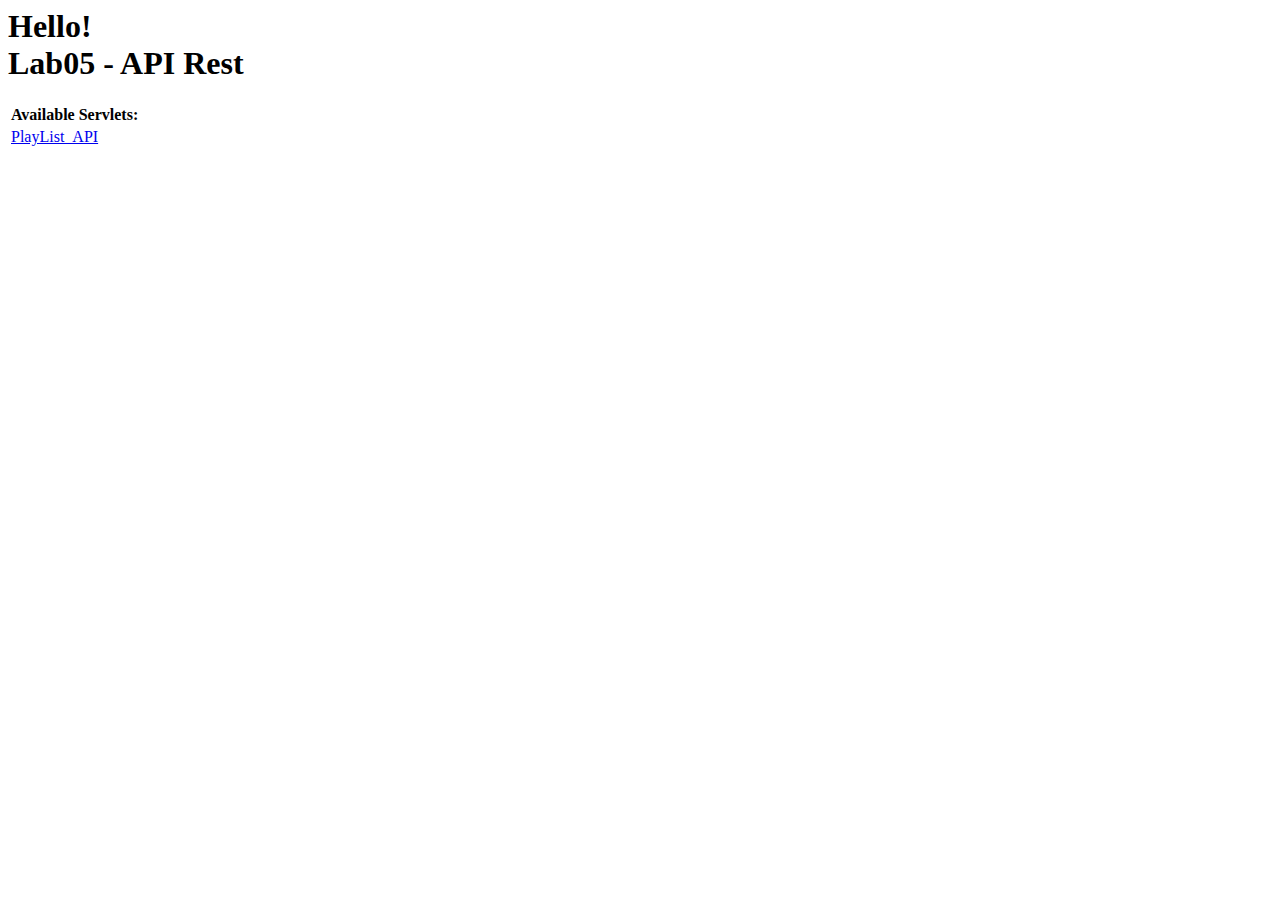
==== src/main/webapp/index.html @ 77c9bdb2 "Comenzando ..." ====
<!DOCTYPE HTML PUBLIC "-//W3C//DTD HTML 4.01 Transitional//EN">
<!-- The HTML 4.01 Transitional DOCTYPE declaration-->
<!-- above set at the top of the file will set     -->
<!-- the browser's rendering engine into           -->
<!-- "Quirks Mode". Replacing this declaration     -->
<!-- with a "Standards Mode" doctype is supported, -->
<!-- but may lead to some differences in layout.   -->

<html>
  <head>
    <meta http-equiv="content-type" content="text/html; charset=UTF-8">
    <title>Lab05 - API Rest</title>
  </head>

  <body>
    <h1>Hello! <br> Lab05 - API Rest </h1>
	
    <table>
      <tr>
        <td colspan="2" style="font-weight:bold;">Available Servlets:</td>        
      </tr>
      <tr>
        <td><a href="api/lists">PlayList_API</a></td>
      </tr>
    </table>
  </body>
</html>
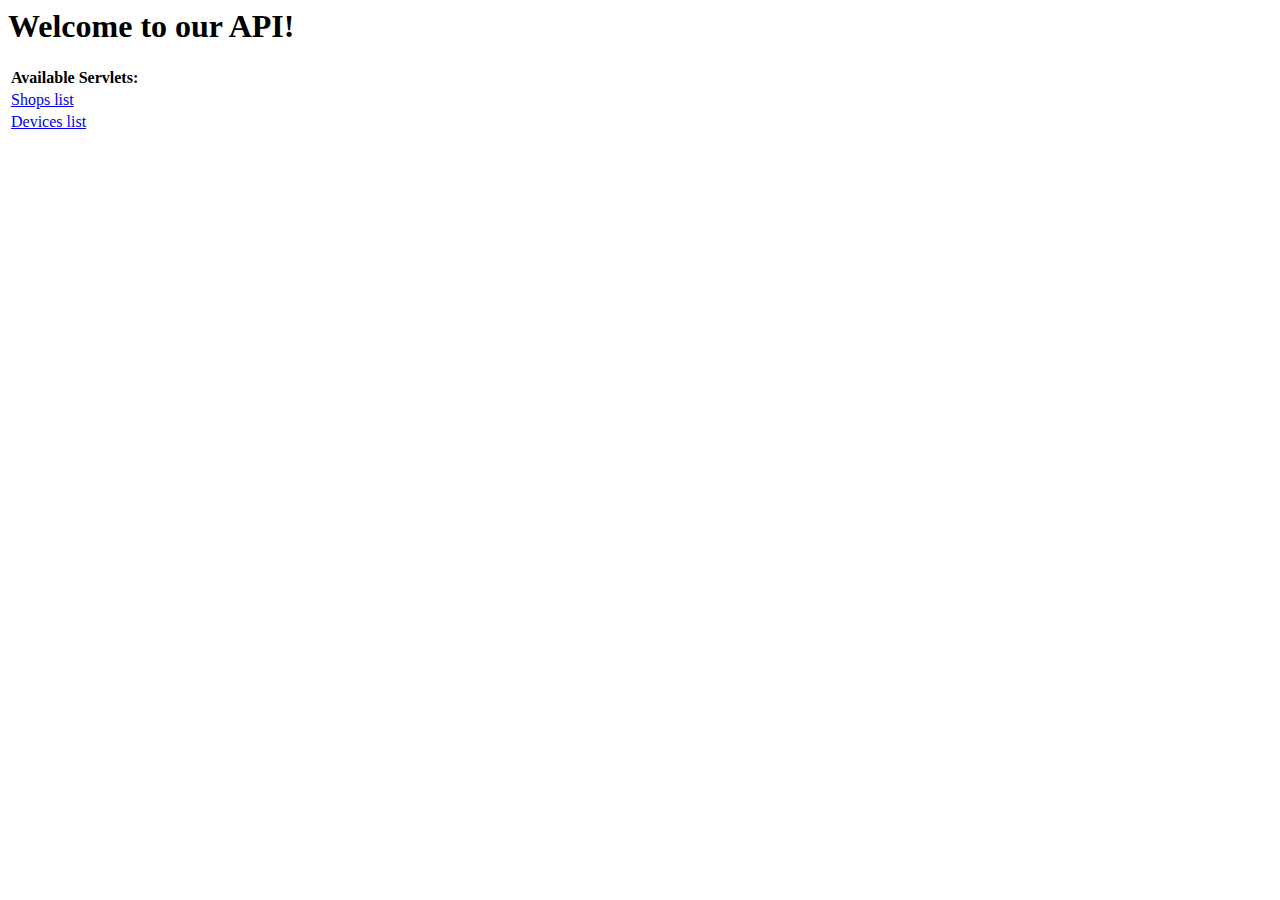
==== commit f3f3e9a7: "Upload project" ====
--- a/src/main/webapp/index.html
+++ b/src/main/webapp/index.html
@@ -9,18 +9,21 @@
 <html>
   <head>
     <meta http-equiv="content-type" content="text/html; charset=UTF-8">
-    <title>Lab05 - API Rest</title>
+    <title>API-ElectronicDevices</title>
   </head>
 
   <body>
-    <h1>Hello! <br> Lab05 - API Rest </h1>
+    <h1>Welcome to our API!</h1>
 	
     <table>
       <tr>
         <td colspan="2" style="font-weight:bold;">Available Servlets:</td>        
       </tr>
       <tr>
-        <td><a href="api/lists">PlayList_API</a></td>
+        <td><a href="api/v1/shops">Shops list</a></td>
+      </tr>
+      <tr>
+      	<td><a href="api/v1/devices">Devices list</a></td>
       </tr>
     </table>
   </body>
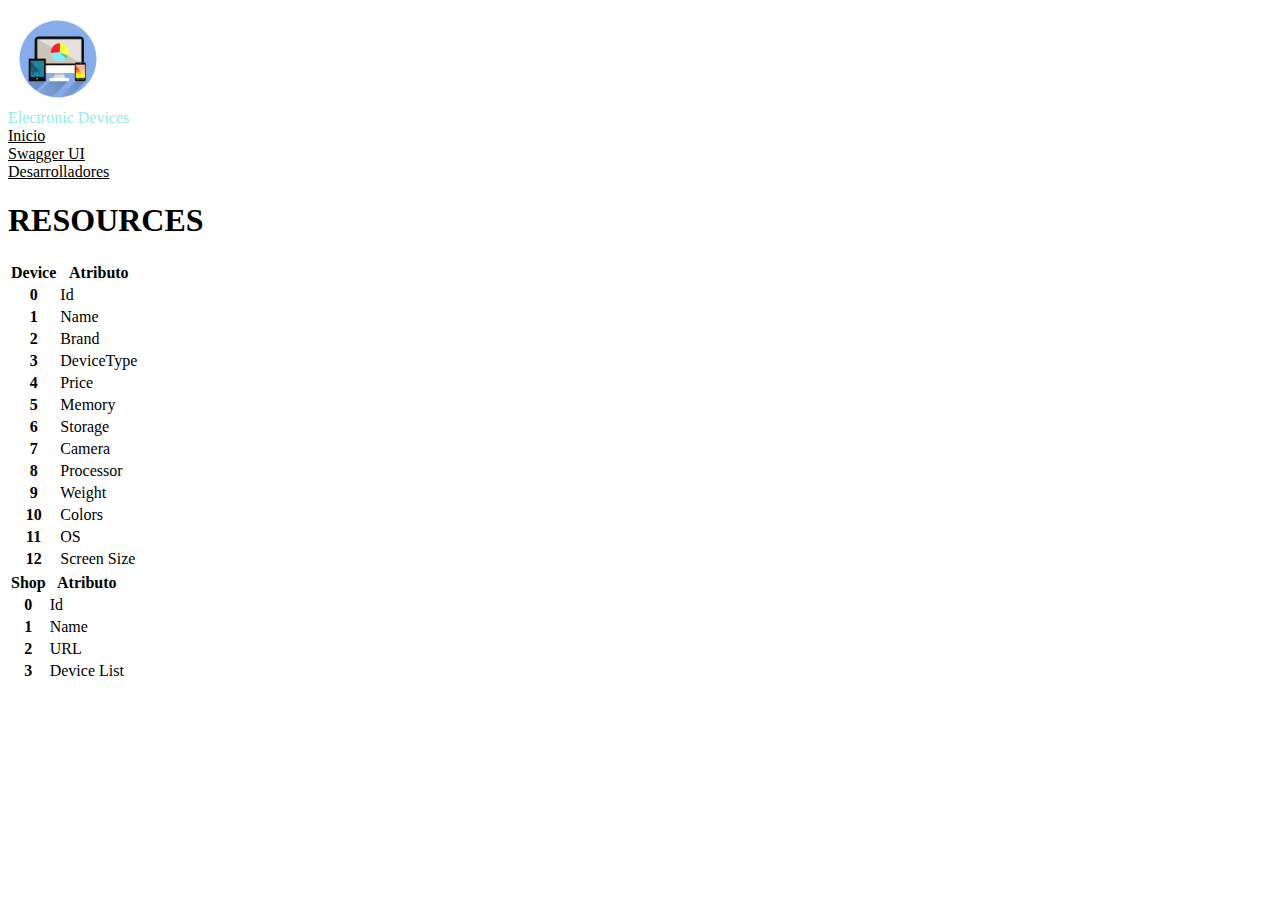
==== commit 177f23e5: "Mejorar la API" ====
--- a/src/main/webapp/index.html
+++ b/src/main/webapp/index.html
@@ -1,31 +1,120 @@
 <!DOCTYPE HTML PUBLIC "-//W3C//DTD HTML 4.01 Transitional//EN">
-<!-- The HTML 4.01 Transitional DOCTYPE declaration-->
-<!-- above set at the top of the file will set     -->
-<!-- the browser's rendering engine into           -->
-<!-- "Quirks Mode". Replacing this declaration     -->
-<!-- with a "Standards Mode" doctype is supported, -->
-<!-- but may lead to some differences in layout.   -->
 
-<html>
-  <head>
-    <meta http-equiv="content-type" content="text/html; charset=UTF-8">
-    <title>API-ElectronicDevices</title>
-  </head>
+<html lang="en">
+<head>
+    <meta charset="UTF-8">
+    <meta http-equiv="X-UA-Compatible" content="IE=edge">
+    <meta name="viewport" content="width=device-width, initial-scale=1.0">
+    <link href="https://cdn.jsdelivr.net/npm/bootstrap@5.0.1/dist/css/bootstrap.min.css" rel="stylesheet" integrity="sha384-+0n0xVW2eSR5OomGNYDnhzAbDsOXxcvSN1TPprVMTNDbiYZCxYbOOl7+AMvyTG2x" crossorigin="anonymous">
+    <link rel="stylesheet" href="cssStyle.css">
+    <link rel="icon" href="iconApi.png">
+    <title>Electronic Devices</title>
+</head>
+<body>
+    
+    <div class="titulo d-flex flex-row justify-content-center align-items-center text-center"><div><img class="logo" src="iconAPI.png" alt=""></div><div class="textoColor fs-1">Electronic Devices</div></div>
+    <nav class="container-fluid">
+        <div class="row mb-5 justify-content-md-center">
+            <a href="index.html" class="text-decoration-none navSection col text-center d-flex justify-content-center align-items-center"><div class="textoNegro text-center fs-2">Inicio</div></a>
+            <a href="https://api-electronicdevices-313314.nw.r.appspot.com/docs/index.html" class="text-decoration-none navSection col text-center d-flex justify-content-center align-items-center"><div class="textoNegro text-center fs-2">Swagger UI</div></a>
+            <a href="developers.html" class="text-decoration-none navSection col text-center d-flex justify-content-center align-items-center"><div class="textoNegro text-center fs-2">Desarrolladores</div></a>
+        </div>
+    </nav>
 
-  <body>
-    <h1>Welcome to our API!</h1>
-	
-    <table>
-      <tr>
-        <td colspan="2" style="font-weight:bold;">Available Servlets:</td>        
-      </tr>
-      <tr>
-        <td><a href="api/v1/shops">Shops list</a></td>
-      </tr>
-      <tr>
-      	<td><a href="api/v1/devices">Devices list</a></td>
-      </tr>
-    </table>
-  </body>
+    <div class="container">
+      <div class="row justify-content-center"> <div class="col"><h1>RESOURCES</h1></div></div>
+      <div class="row mb-5">
+
+        <table class="table table-sm">
+          <thead>
+            <tr class="table-active">
+              <th scope="col">Device</th>
+              <th scope="col">Atributo</th>
+            </tr>
+          </thead>
+          <tbody>
+          	<tr>
+              <th scope="row">0</th>
+              <td>Id</td>
+            </tr>
+            <tr class="table-info">
+              <th scope="row">1</th>
+              <td>Name</td>
+            </tr>
+            <tr>
+              <th scope="row">2</th>
+              <td>Brand</td>
+            </tr>
+            <tr class="table-info">
+              <th scope="row">3</th>
+              <td>DeviceType</td>
+            </tr>
+            <tr>
+              <th scope="row">4</th>
+              <td>Price</td>
+            </tr>
+            <tr class="table-info">
+              <th scope="row">5</th>
+              <td>Memory</td>
+            </tr>
+            <tr>
+              <th scope="row">6</th>
+              <td>Storage</td>
+            </tr>
+            <tr class="table-info">
+              <th scope="row">7</th>
+              <td>Camera</td>
+            </tr>
+            <tr>
+              <th scope="row">8</th>
+              <td>Processor</td>
+            </tr>
+            <tr class="table-info">
+              <th scope="row">9</th>
+              <td>Weight</td>
+            </tr>
+            <tr>
+              <th scope="row">10</th>
+              <td>Colors</td>
+            </tr>
+            <tr class="table-info">
+              <th scope="row">11</th>
+              <td>OS</td>
+            </tr>
+            <tr>
+              <th scope="row">12</th>
+              <td>Screen Size</td>
+            </tr>
+           
+          </tbody>
+        </table>
+        <table class="table table-sm">
+          <thead>
+            <tr class="table-active">
+              <th scope="col">Shop</th>
+              <th scope="col">Atributo</th>
+            </tr>
+          </thead>
+          <tbody>
+          	<tr>
+              <th scope="row">0</th>
+              <td>Id</td>
+            </tr>
+            <tr class="table-info">
+              <th scope="row">1</th>
+              <td>Name</td>
+            </tr>
+            <tr>
+              <th scope="row">2</th>
+              <td>URL</td>
+            </tr>
+            <tr class="table-info">
+              <th scope="row">3</th>
+              <td>Device List</td>
+            </tr>
+          </tbody>
+        </table>
+      </div>
+    </div>
+</body>
 </html>
-
--- a/src/main/webapp/cssStyle.css
+++ b/src/main/webapp/cssStyle.css
@@ -0,0 +1,32 @@
+@charset "UTF-8";
+
+.navSection {
+    color: black;
+    background-color: #cff4fc;
+    height: 80px;
+    border-radius: 50%;
+}
+
+.navSection:hover {
+    opacity: 0.7;
+}
+
+
+.textoNegro {
+    text-decoration: none;
+    color: black;
+}
+
+
+
+.textoColor {
+    color: rgb(151, 232, 238);
+}
+
+
+.logo {
+    width: 100px;
+    height: auto;
+    margin-right: 12px;
+    margin-top: 1px;
+}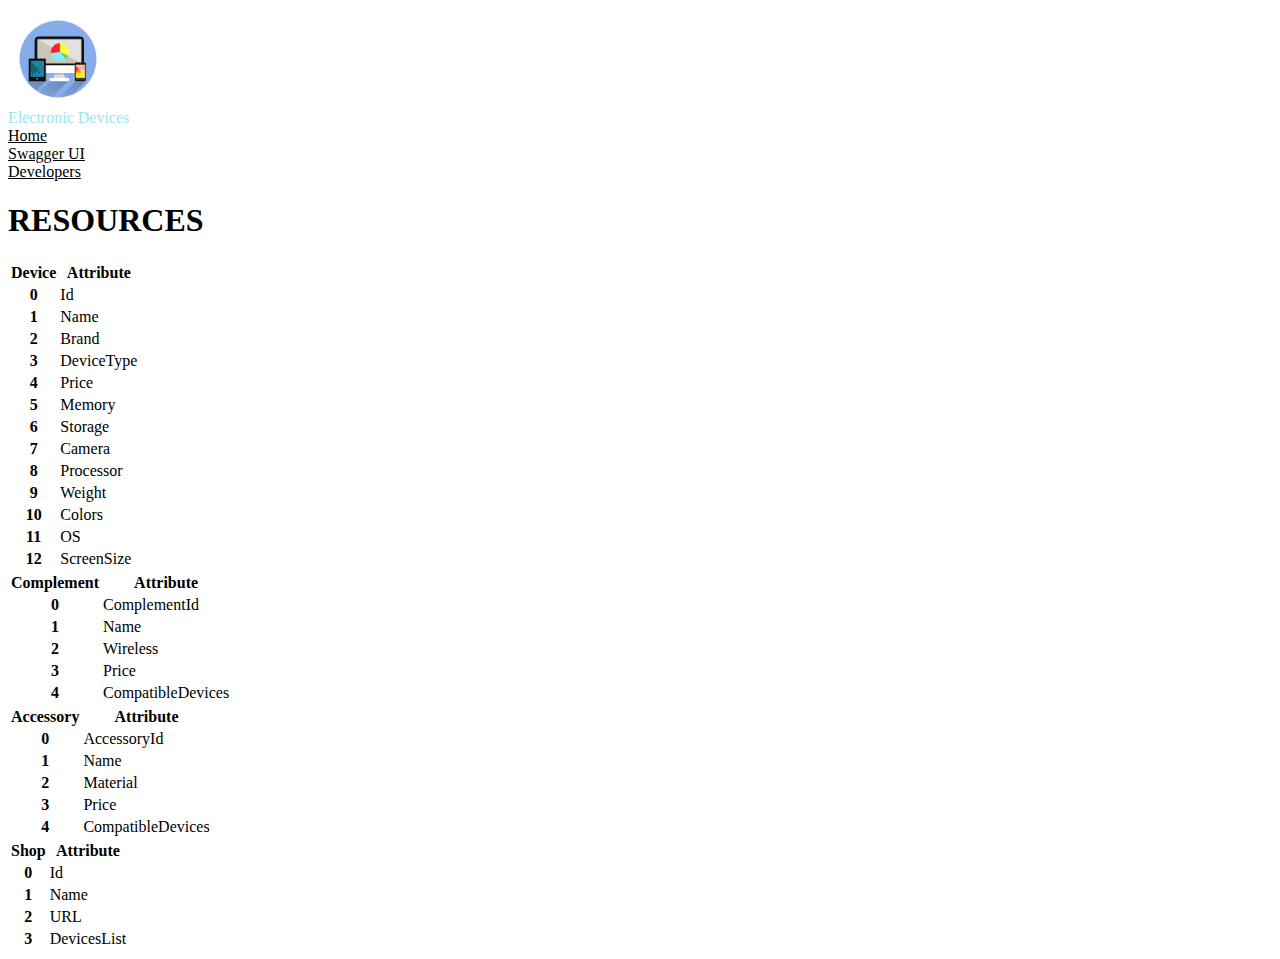
==== commit 4e93ba5b: "API acabada" ====
--- a/src/main/webapp/index.html
+++ b/src/main/webapp/index.html
@@ -15,9 +15,9 @@
     <div class="titulo d-flex flex-row justify-content-center align-items-center text-center"><div><img class="logo" src="iconAPI.png" alt=""></div><div class="textoColor fs-1">Electronic Devices</div></div>
     <nav class="container-fluid">
         <div class="row mb-5 justify-content-md-center">
-            <a href="index.html" class="text-decoration-none navSection col text-center d-flex justify-content-center align-items-center"><div class="textoNegro text-center fs-2">Inicio</div></a>
-            <a href="https://api-electronicdevices-313314.nw.r.appspot.com/docs/index.html" class="text-decoration-none navSection col text-center d-flex justify-content-center align-items-center"><div class="textoNegro text-center fs-2">Swagger UI</div></a>
-            <a href="developers.html" class="text-decoration-none navSection col text-center d-flex justify-content-center align-items-center"><div class="textoNegro text-center fs-2">Desarrolladores</div></a>
+            <a href="index.html" class="text-decoration-none navSection col text-center d-flex justify-content-center align-items-center"><div class="textoNegro text-center fs-2">Home</div></a>
+            <a href="/docs/index.html" class="text-decoration-none navSection col text-center d-flex justify-content-center align-items-center"><div class="textoNegro text-center fs-2">Swagger UI</div></a>
+            <a href="developers.html" class="text-decoration-none navSection col text-center d-flex justify-content-center align-items-center"><div class="textoNegro text-center fs-2">Developers</div></a>
         </div>
     </nav>
 
@@ -29,7 +29,7 @@
           <thead>
             <tr class="table-active">
               <th scope="col">Device</th>
-              <th scope="col">Atributo</th>
+              <th scope="col">Attribute</th>
             </tr>
           </thead>
           <tbody>
@@ -83,7 +83,7 @@
             </tr>
             <tr>
               <th scope="row">12</th>
-              <td>Screen Size</td>
+              <td>ScreenSize</td>
             </tr>
            
           </tbody>
@@ -91,8 +91,68 @@
         <table class="table table-sm">
           <thead>
             <tr class="table-active">
+              <th scope="col">Complement</th>
+              <th scope="col">Attribute</th>
+            </tr>
+          </thead>
+          <tbody>
+          	<tr>
+              <th scope="row">0</th>
+              <td>ComplementId</td>
+            </tr>
+            <tr class="table-info">
+              <th scope="row">1</th>
+              <td>Name</td>
+            </tr>
+            <tr>
+              <th scope="row">2</th>
+              <td>Wireless</td>
+            </tr>
+            <tr class="table-info">
+              <th scope="row">3</th>
+              <td>Price</td>
+            </tr>
+            <tr>
+              <th scope="row">4</th>
+              <td>CompatibleDevices</td>
+            </tr>
+          </tbody>
+        </table>
+        <table class="table table-sm">
+          <thead>
+            <tr class="table-active">
+              <th scope="col">Accessory</th>
+              <th scope="col">Attribute</th>
+            </tr>
+          </thead>
+          <tbody>
+          	<tr>
+              <th scope="row">0</th>
+              <td>AccessoryId</td>
+            </tr>
+            <tr class="table-info">
+              <th scope="row">1</th>
+              <td>Name</td>
+            </tr>
+            <tr>
+              <th scope="row">2</th>
+              <td>Material</td>
+            </tr>
+            <tr class="table-info">
+              <th scope="row">3</th>
+              <td>Price</td>
+            </tr>
+            <tr>
+              <th scope="row">4</th>
+              <td>CompatibleDevices</td>
+            </tr>
+          </tbody>
+        </table>
+        <table class="table table-sm">
+          <thead>
+            <tr class="table-active">
               <th scope="col">Shop</th>
-              <th scope="col">Atributo</th>
+              <th scope="col">Attribute</th>
             </tr>
           </thead>
           <tbody>
@@ -110,7 +170,7 @@
             </tr>
             <tr class="table-info">
               <th scope="row">3</th>
-              <td>Device List</td>
+              <td>DevicesList</td>
             </tr>
           </tbody>
         </table>
